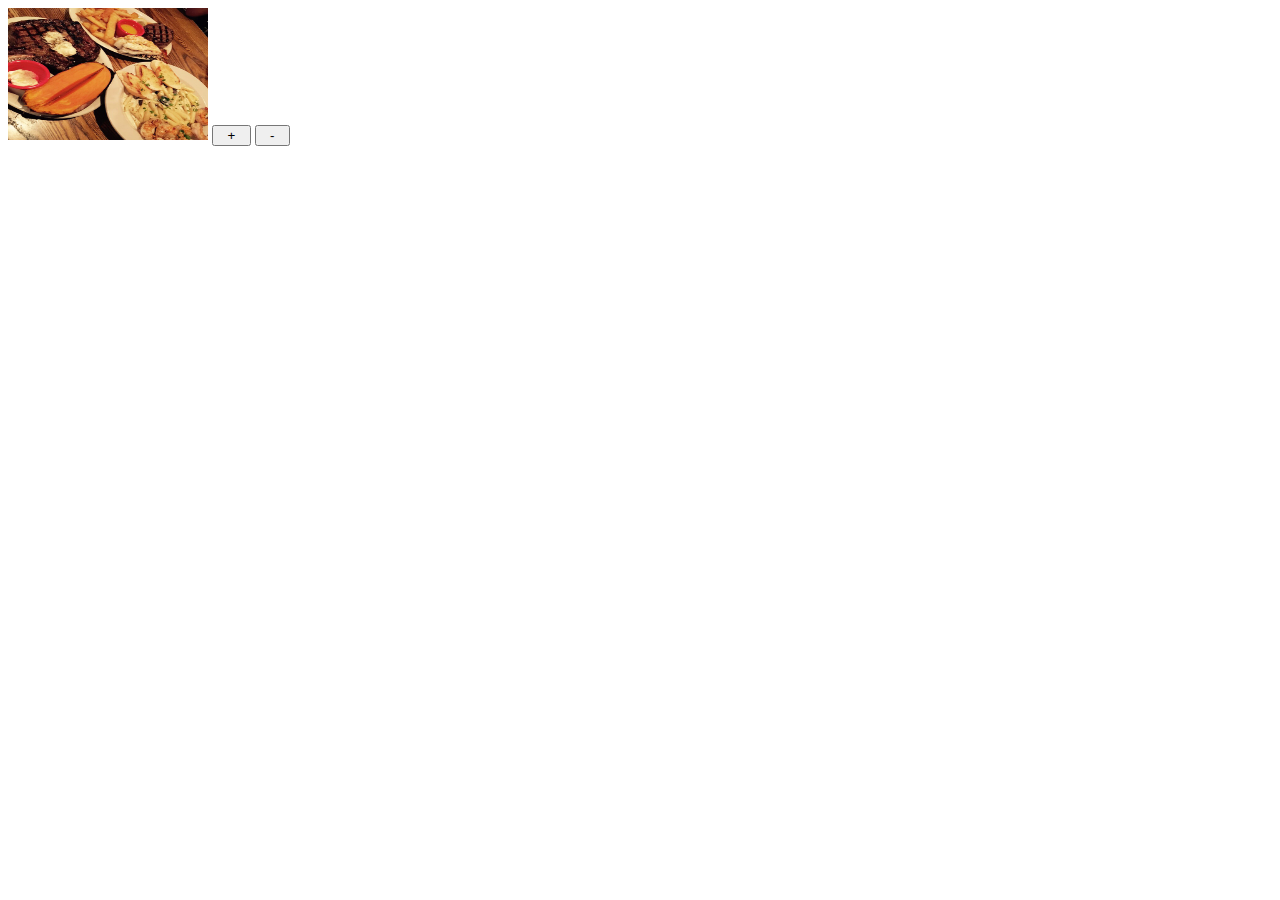
==== example.html @ 03a67d1e "project_javascript" ====
<!DOCTYPE html>
<html>
<head>
<title>
웹 에디터에서 제이쿼리 예제가 구동이 안될시에는 파이어폭스(권장) 또는 인터넷 익스플로러를 이용해주세요.
</title>
<SCRIPT> 
function zoomInAndOut(string) { 
  var image = document.getElementById("myImage") 
  var currentWidth = image.width; 
  var currentHeight = image.height; 
  if (string == "in") { 
    var width = parseInt(currentWidth * 1.1); //10%씩 넓이 증가 
    var height = parseInt(currentHeight * 1.1); //10%씩 높이 증가 
  } 
  else if (string == "out") { 
    var width = parseInt(currentWidth * 0.9); //10%씩 넓이 감소 
    var height = parseInt(currentHeight * 0.9); //10%씩 높이 감소 
  } 
  image.width = width; 
  image.height = height; 
} 
</SCRIPT>
    </head>

    <body>
<img id="myImage" src="guam_food11.jpeg" width="200" height="132" border="0"> 
        <INPUT TYPE="button" VALUE="  +  " onmouseup="zoomInAndOut('in')"> 
<INPUT TYPE="button" VALUE="  -  " onmouseup="zoomInAndOut('out')"> 

</body>
</html>
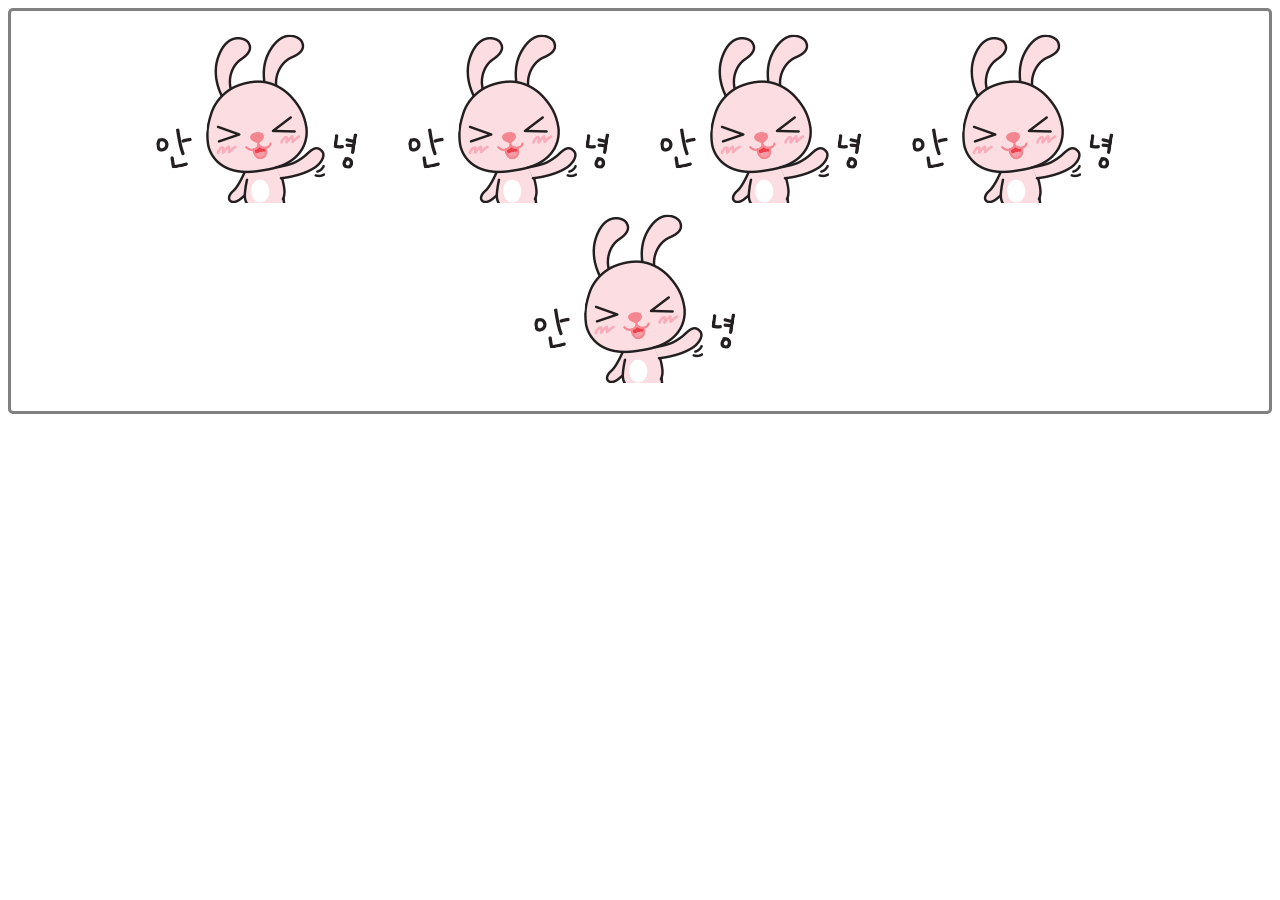
==== commit cad2dc97: "project2 complete" ====
--- a/example.html
+++ b/example.html
@@ -1,32 +1,39 @@
 <!DOCTYPE html>
 <html>
-<head>
-<title>
-웹 에디터에서 제이쿼리 예제가 구동이 안될시에는 파이어폭스(권장) 또는 인터넷 익스플로러를 이용해주세요.
-</title>
-<SCRIPT> 
-function zoomInAndOut(string) { 
-  var image = document.getElementById("myImage") 
-  var currentWidth = image.width; 
-  var currentHeight = image.height; 
-  if (string == "in") { 
-    var width = parseInt(currentWidth * 1.1); //10%씩 넓이 증가 
-    var height = parseInt(currentHeight * 1.1); //10%씩 높이 증가 
-  } 
-  else if (string == "out") { 
-    var width = parseInt(currentWidth * 0.9); //10%씩 넓이 감소 
-    var height = parseInt(currentHeight * 0.9); //10%씩 높이 감소 
-  } 
-  image.width = width; 
-  image.height = height; 
-} 
-</SCRIPT>
+    <head>
+        <script type="text/javascript" src="http://code.jquery.com/jquery-2.2.3.min.js"></script>
+   
+
+    
+    
+<style type="text/css">
+    .css_test {
+        border-radius : 5px;
+        border : 3px solid gray;
+        padding : 20px;
+        text-align : center;
+    }
+    .css_test img {
+        cursor : pointer;
+    }
+</style>
     </head>
+    <body>
+<div class="css_test">
+   
+    <img src="rabbit1.gif" />
+    <img src="rabbit1.gif" />
+     <img src="rabbit1.gif" />
+     <img src="rabbit1.gif" />
+     <img src="rabbit1.gif" />
+        </div>
+      <script type="text/javascript">
+    $('.css_test img').bind('click', function(){
+        if(this.src == 'rabbit2.gif') this.src = 'rabbit1.gif';
+        else $(this).attr('src', 'rabbit2.gif'); // jQuery 로 src 속성값 바꿔보기
+    });
+</script>
+        
 
-    <body>
-<img id="myImage" src="guam_food11.jpeg" width="200" height="132" border="0"> 
-        <INPUT TYPE="button" VALUE="  +  " onmouseup="zoomInAndOut('in')"> 
-<INPUT TYPE="button" VALUE="  -  " onmouseup="zoomInAndOut('out')"> 
-
-</body>
+        </body>
 </html>